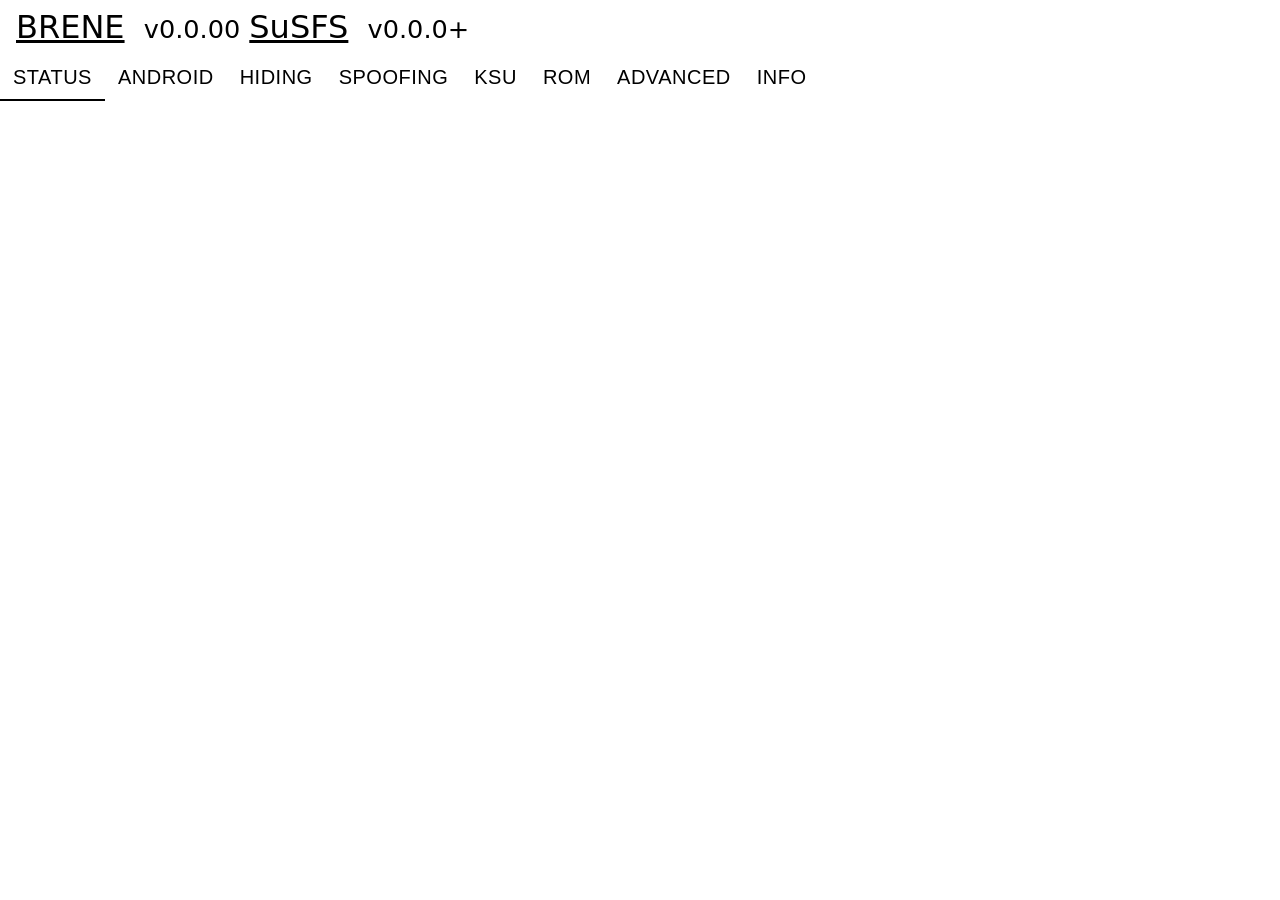
==== webroot/index.html @ 1f49a088 "add: new toggle "Umount Suspicious Mounts 2B"" ====
<!doctype html>
<html lang="en">
	<head>
		<meta charset="UTF-8" />
		<meta name="viewport" content="width=device-width, initial-scale=1.0" />
		<title>BRENE</title>
		<link rel="stylesheet" href="./styles.css" type="text/css" />
	</head>

	<body class="body-content">
		<header class="app-header">
			<div class="header-inner">
				<div class="title">
					<div class="group">
						<a href="https://github.com/rrr333nnn333/BRENE">BRENE</a>
						<span class="item-version" id="brene-version"> v0.0.00 </span>
					</div>

					<div class="group">
						<a href="https://gitlab.com/simonpunk/susfs4ksu">SuSFS</a>
						<span class="item-version" id="susfs-version"> v0.0.0+ </span>
					</div>
				</div>
			</div>
		</header>

		<nav class="tab-bar" id="tab-bar">
			<button class="tab-btn active" data-tab="status">Status</button>
			<button class="tab-btn" data-tab="android">Android</button>
			<button class="tab-btn" data-tab="hiding">Hiding</button>
			<button class="tab-btn" data-tab="spoofing">Spoofing</button>
			<button class="tab-btn" data-tab="ksu">KSU</button>
			<button class="tab-btn" data-tab="rom">ROM</button>
			<button class="tab-btn" data-tab="advanced">Advanced</button>
			<button class="tab-btn" data-tab="info">Info</button>
		</nav>

		<div class="preload-hidden">
			<section class="tab-panel active" data-panel="status">
				<p class="section-label">General</p>
				<div class="card-group">
					<div class="card-row" id="kernel-version">
						<div class="card-row__body">
							<span class="card-row__title">Kernel Version</span>
							<span class="card-row__sub"></span>
						</div>
						<md-ripple></md-ripple>
					</div>

					<div class="card-row" id="sus-status">
						<div class="card-row__body">
							<span class="card-row__title">..5.u.S Status</span>
							<span class="card-row__sub"></span>
						</div>
						<md-ripple></md-ripple>
					</div>

					<!-- <div class="card-row">
						<div class="card-row__body">
							<span class="card-row__title">SELinux Status</span>
							<span class="card-row__sub"></span>
						</div>
						<md-ripple></md-ripple>
					</div> -->
				</div>

				<p class="section-label">Recommended Modules</p>
				<div class="card-group" id="recommended-modules">
					<div class="card-row" data-module="rezygisk">
						<div class="card-row__body">
							<span class="card-row__title">
								<a href="https://github.com/rrr333nnn333/BreZygisk">BreZygisk</a>
								or
								<a href="https://github.com/PerformanC/ReZygisk">ReZygisk</a>
							</span>
							<span class="card-row__sub status-text">Status: Not installed</span>
						</div>
						<md-ripple></md-ripple>
					</div>

					<div class="card-row" data-module="treat_wheel">
						<div class="card-row__body">
							<span class="card-row__title">
								<a href="https://github.com/PerformanC/Treat-Wheel-Zygisk">Treat Wheel</a>
							</span>
							<span class="card-row__sub status-text">Status: Not installed</span>
						</div>
						<md-ripple></md-ripple>
					</div>

					<div class="card-row" data-module="hma_oss_zygisk">
						<div class="card-row__body">
							<span class="card-row__title">
								<a href="https://github.com/frknkrc44/HMA-OSS/tree/zygisk">HMA-OSS Zygisk</a>
								or
								<a href="https://github.com/frknkrc44/HMA-OSS">HMA-OSS</a>
							</span>
							<span class="card-row__sub status-text">Status: Not installed</span>
						</div>
						<md-ripple></md-ripple>
					</div>

					<div class="card-row" data-module="zygisk_vector">
						<div class="card-row__body">
							<span class="card-row__title">
								<a href="https://github.com/JingMatrix/Vector">Vector</a>
							</span>
							<span class="card-row__sub status-text">Status: Not installed</span>
						</div>
						<md-ripple></md-ripple>
					</div>

					<div class="card-row" data-module="tricky_store">
						<div class="card-row__body">
							<span class="card-row__title">
								<a href="https://github.com/JingMatrix/TEESimulator">TEESimulator</a>
							</span>
							<span class="card-row__sub status-text">Status: Not installed</span>
						</div>
						<md-ripple></md-ripple>
					</div>

					<div class="card-row" data-module="tricky_addon">
						<div class="card-row__body">
							<span class="card-row__title">
								<a href="https://github.com/KOWX712/Tricky-Addon-Update-Target-List">Tricky Addon</a>
							</span>
							<span class="card-row__sub status-text">Status: Not installed</span>
						</div>
						<md-ripple></md-ripple>
					</div>

					<div class="card-row" data-module="playintegrityfix">
						<div class="card-row__body">
							<span class="card-row__title">
								<a href="https://github.com/KOWX712/PlayIntegrityFix">Play Integrity Fix</a>
							</span>
							<span class="card-row__sub status-text">Status: Not installed</span>
						</div>
						<md-ripple></md-ripple>
					</div>

					<div class="card-row" data-module="magic_mount_rs">
						<div class="card-row__body">
							<span class="card-row__title">
								<a href="https://github.com/Tools-cx-app/meta-magic_mount-rs">Magic Mount-rs</a>
							</span>
							<span class="card-row__sub status-text">Status: Not installed</span>
						</div>
						<md-ripple></md-ripple>
					</div>
				</div>

				<p class="section-label">Incompatible Modules</p>
				<div class="card-group" id="incompatible-modules">
					<div class="card-row" data-module="susfs4ksu">
						<div class="card-row__body">
							<span class="card-row__title">susfs4ksu-module</span>
							<span class="card-row__sub status-text">Status: Not installed ✅</span>
						</div>
						<md-ripple></md-ripple>
					</div>

					<div class="card-row" data-module="susfs_manager">
						<div class="card-row__body">
							<span class="card-row__title">SuSFS Manager</span>
							<span class="card-row__sub status-text">Status: Not installed ✅</span>
						</div>
						<md-ripple></md-ripple>
					</div>
				</div>
			</section>

			<section class="tab-panel" data-panel="android">
				<p class="section-label">Android Settings</p>
				<div class="card-group">
					<div class="card-row">
						<div class="card-row__body">
							<span class="card-row__title">Developer Options</span>
							<span class="card-row__sub">Enable or disable developer options</span>
						</div>
						<md-switch icons id="developer_options"></md-switch>
						<md-ripple></md-ripple>
					</div>

					<div class="card-row">
						<div class="card-row__body">
							<span class="card-row__title">USB Debugging</span>
							<span class="card-row__sub">Enable or disable USB debugging</span>
						</div>
						<md-switch icons id="usb_debugging"></md-switch>
						<md-ripple></md-ripple>
					</div>

					<div class="card-row">
						<div class="card-row__body">
							<span class="card-row__title">Wireless Debugging</span>
							<span class="card-row__sub">Enable or disable wireless debugging</span>
						</div>
						<md-switch icons id="wireless_debugging"></md-switch>
						<md-ripple></md-ripple>
					</div>
				</div>
			</section>

			<section class="tab-panel" data-panel="hiding">
				<p class="section-label">Suspicious Paths Hiding</p>
				<div class="card-group">
					<div class="card-row">
						<div class="card-row__body">
							<span class="card-row__title">Important Notes:</span>
							<span class="card-row__sub">Only effective for umounted process with uid ≥ 10.000</span>
						</div>
						<md-ripple></md-ripple>
					</div>

					<div class="card-row">
						<div class="card-row__body">
							<span class="card-row__title">Non-standard /sdcard</span>
							<span class="card-row__sub">Standard Paths:</span>
							<span class="card-row__sub">
								Alarms, Android, Audiobooks, DCIM, Documents, Download, Movies, Music, Notifications, Pictures, Podcasts, Recordings, Ringtones (MIUI)
							</span>
							<span class="card-row__tag--code">Example of detections:</span>
							<span class="card-row__tag--code">/sdcard/MT2</span>
							<span class="card-row__tag--code">/sdcard/TWRP</span>
							<span class="card-row__tag--code">/sdcard/AppManager</span>
						</div>
						<md-switch icons id="paths_hiding__non_standard_sdcard"></md-switch>
						<md-ripple></md-ripple>
					</div>

					<div class="card-row">
						<div class="card-row__body">
							<span class="card-row__title">Non-standard /sdcard/Android</span>
							<span class="card-row__sub"> Standard Paths: </span>
							<span class="card-row__sub">data, media, obb</span>
							<span class="card-row__tag--code">Example of detections:</span>
							<span class="card-row__tag--code">/sdcard/Android/fas-rs</span>
						</div>
						<md-switch icons id="paths_hiding__non_standard_sdcard_android"></md-switch>
						<md-ripple></md-ripple>
					</div>

					<div class="card-row">
						<div class="card-row__body">
							<span class="card-row__title">/data/local/tmp</span>
							<span class="card-row__tag--code">Example of detections:</span>
							<span class="card-row__tag--code">/data/local/tmp/main.jar</span>
							<span class="card-row__tag--code">/data/local/tmp/DebugAssistant.log</span>
						</div>
						<md-switch icons id="paths_hiding__data_local_tmp"></md-switch>
						<md-ripple></md-ripple>
					</div>

					<div class="card-row">
						<div class="card-row__body">
							<span class="card-row__title">/sdcard/Android/[data | media | obb]</span>
							<span class="card-row__tag--code">Example of detections:</span>
							<span class="card-row__tag--code">/sdcard/Android/data/ io.github.muntashirakon.AppManager</span>
							<span class="card-row__tag--code">/sdcard/Android/media/ io.github.muntashirakon.AppManager</span>
							<span class="card-row__tag--code">/sdcard/Android/obb/ io.github.muntashirakon.AppManager</span>
						</div>
						<md-switch icons id="paths_hiding__sdcard_android_data_media_obb"></md-switch>
						<md-ripple></md-ripple>
					</div>
				</div>

				<p class="section-label">Other Hiding</p>
				<div class="card-group">
					<div class="card-row">
						<div class="card-row__body">
							<span class="card-row__title">Hide Suspicious Mounts For Non-su Processes</span>
							<span class="card-row__sub"
								>Prevent zygote from caching the sus mounts in memory, and to keep them hidden from /proc/self/[mounts|mountinfo|mountstat] for non-su processes</span
							>
							<span class="card-row__tag--code">Example of detections:</span>
							<span class="card-row__tag--code">Holmes:</span>
							<span class="card-row__tag--code">- Futile Trace Hide</span>
							<span class="card-row__tag--code">Native Test:</span>
							<span class="card-row__tag--code">- Futile Hide (08)</span>
						</div>
						<md-switch icons id="hide_sus_mnts_for_non_su_procs"></md-switch>
						<md-ripple></md-ripple>
					</div>

					<div class="card-row">
						<div class="card-row__body">
							<span class="card-row__title">Umount Suspicious Mounts (2B)</span>
							<span class="card-row__tag--code">Example of detections:</span>
							<span class="card-row__tag--code">Native Detector:</span>
							<span class="card-row__tag--code">- Detected Suspicious Mount</span>
							<span class="card-row__tag--code">- Detected Inconsistent Mount</span>
							<span class="card-row__tag--code">- Detected modified Hosts file</span>
						</div>
						<md-switch icons id="umount_suspicious_mounts"></md-switch>
						<md-ripple></md-ripple>
					</div>

					<div class="card-row">
						<div class="card-row__body">
							<span class="card-row__title">Umount Suspicious Mounts (500K, old SuSFS patches)</span>
							<span class="card-row__tag--code">Example of detections:</span>
							<span class="card-row__tag--code">Native Detector:</span>
							<span class="card-row__tag--code">- Detected Suspicious Mount</span>
							<span class="card-row__tag--code">- Detected Inconsistent Mount</span>
							<span class="card-row__tag--code">- Detected modified Hosts file</span>
						</div>
						<md-switch icons id="umount_suspicious_mounts_500k"></md-switch>
						<md-ripple></md-ripple>
					</div>

					<div class="card-row">
						<div class="card-row__body">
							<span class="card-row__title">Injections Hiding</span>
							<span class="card-row__sub">Only effective for umounted process with uid ≥ 10.000</span>
							<span class="card-row__tag--code">Example of detections:</span>
							<span class="card-row__tag--code">Native Detector:</span>
							<span class="card-row__tag--code">- Found Injection</span>
							<span class="card-row__tag--code">Disclosure:</span>
							<span class="card-row__tag--code">- Found suspicious memory mapping (inconsistent inode)</span>
						</div>
						<md-switch icons id="hide_injections"></md-switch>
						<md-ripple></md-ripple>
					</div>
				</div>

				<p class="section-label">Custom SuSFS Entries</p>
				<div class="card-group">
					<div class="card-row">
						<div class="card-row__body">
							<span class="card-row__title">Important Notes:</span>
							<span class="card-row__sub">Only effective for umounted process with uid ≥ 10.000</span>

							<!-- SUS MAP -->
							<span class="card-row__title">SUS MAP</span>
							<span class="card-row__sub">Added real file path which gets mmapped will be hidden from /proc/self/[maps|smaps|smaps_rollup|map_files|mem|pagemap]</span>
							<span class="card-row__sub">Important Notes:</span>
							<span class="card-row__sub">- It does NOT support hiding for anon memory.</span>
							<span class="card-row__sub">- It does NOT hide any inline hooks or plt hooks cause by the injected library itself</span>
							<span class="card-row__sub">- It may not be able to evade detections by apps that implement a good injection detection</span>
							<span class="card-row__tag--code">Example:</span>
							<span class="card-row__tag--code">/system/fonts/Roboto-Regular.ttf</span>
							<span class="card-row__tag--code">/data/adb/modules/my_module/zygisk/arm64-v8a.so</span>
							<!-- SUS MAP -->

							<!-- SUS PATH -->
							<span class="card-row__title">SUS PATH</span>
							<span class="card-row__sub">Added path and all its sub-paths will be hidden for umounted app process from several syscalls</span>
							<span class="card-row__sub"
								>Please be reminded that if the target path has upper mounts then make sure the proper layer is added, otherwise it may not be effective for the target
								process</span
							>
							<span class="card-row__sub">For paths that are read-only all the time, add them via 'add_sus_path'</span>
							<span class="card-row__tag--code">Example:</span>
							<span class="card-row__tag--code">/system/addon.d</span>
							<span class="card-row__tag--code">/system/bin/install-recovery.sh</span>
							<!-- SUS PATH -->

							<!-- SUS PATH LOOP -->
							<span class="card-row__title">SUS PATH LOOP</span>
							<span class="card-row__sub"
								>The only difference to add_sus_path is that the added sus_path via this cli will be flagged as SUS_PATH again for the app process when it is being spawned by
								zygote and marked umounted</span
							>
							<span class="card-row__sub">Also it does not check if the path is existed or not, instead it checks for empty string only, so be careful what to add</span>
							<span class="card-row__sub">For paths that are frequently modified, we can add them via 'add_sus_path_loop'</span>
							<span class="card-row__tag--code">Example:</span>
							<span class="card-row__tag--code">/sdcard/TWRP</span>
							<span class="card-row__tag--code">/data/local/tmp/main.jar</span>
							<!-- SUS PATH LOOP -->
						</div>
						<md-ripple></md-ripple>
					</div>

					<div class="card-group sus-card">
						<md-tabs id="sus_tabs">
							<md-primary-tab id="tab_sus_map" aria-controls="panel_sus_map">MAP</md-primary-tab>
							<md-primary-tab id="tab_sus_path" aria-controls="panel_sus_path">PATH</md-primary-tab>
							<md-primary-tab id="tab_sus_path_loop" aria-controls="panel_sus_path_loop">PATH LOOP</md-primary-tab>
						</md-tabs>

						<div class="snap-container" id="horizontal_scroll_container">
							<div class="snap-item">
								<md-filled-text-field class="content" id="custom_sus_map_text_field" type="textarea" rows="12" label="SUS MAP"> ></md-filled-text-field>
							</div>
							<div class="snap-item">
								<md-filled-text-field class="content" id="custom_sus_path_text_field" type="textarea" rows="12" label="SUS PATH"></md-filled-text-field>
							</div>
							<div class="snap-item">
								<md-filled-text-field class="content" id="custom_sus_path_loop_text_field" type="textarea" rows="12" label="SUS PATH LOOP"></md-filled-text-field>
							</div>
						</div>
						<div class="sus-footer">
							<md-filled-button id="unified_apply_button">APPLY</md-filled-button>
						</div>
					</div>
				</div>
			</section>

			<section class="tab-panel" data-panel="spoofing">
				<p class="section-label">Spoofing Features</p>

				<div class="card-group">
					<div class="card-row">
						<div class="card-row__body">
							<span class="card-row__title">AVC Log Spoofing</span>
							<span class="card-row__sub">Spoof the sus tcontext 'su' with 'u:r:priv_app:s0:c512,c768' shown in avc log in kernel</span>
							<span class="card-row__sub"
								>Enabling this may sometimes make developers hard to identify the cause when they are debugging with some permission or selinux issues, so users are advised to
								disable this when doing so</span
							>
						</div>
						<md-switch icons id="enable_avc_log_spoofing"></md-switch>
						<md-ripple></md-ripple>
					</div>

					<div class="card-row">
						<div class="card-row__body">
							<span class="card-row__title">/proc/cmdline or /proc/bootconfig Spoofing</span>
							<span class="card-row__sub">Spoof the output of /proc/cmdline (non-gki) or /proc/bootconfig (gki) from a text file</span>
							<span class="card-row__sub">No root process detects it for now, and this spoofing won't help much actually</span>
							<span class="card-row__tag--code">Example:</span>
							<span class="card-row__tag--code">androidboot.warranty_bit = "0"</span>
							<span class="card-row__tag--code">androidboot.verifiedbootstate = "green"</span>
						</div>
						<md-switch icons id="proc_cmdline_bootconfig_spoofing"></md-switch>
						<md-ripple></md-ripple>
					</div>

					<div class="card-row">
						<div class="card-row__body">
							<span class="card-row__title">Android System Properties Spoofing</span>
							<span class="card-row__sub">Spoof some android system properties</span>
							<span class="card-row__tag--code">Example:</span>
							<span class="card-row__tag--code">[ro.build.type]: [user]</span>
							<span class="card-row__tag--code">[ro.build.tags]: [release-keys]</span>
						</div>
						<md-switch icons id="android_system_properties_spoofing"></md-switch>
						<md-ripple></md-ripple>
					</div>

					<div class="card-row">
						<div class="card-row__body">
							<span class="card-row__title">Uname Spoofing</span>
							<span class="card-row__sub">Spoof uname for all processes</span>
							<span class="card-row__sub">Only 'release' and 'version' are spoofed as others are no longer needed</span>
							<span class="card-row__tag--code">Example:</span>
							<span class="card-row__tag--code">Kernel Release: 5.10.123-android12-9-g690101101069</span>
							<span class="card-row__tag--code">Kernel Version: #1 SMP PREEMPT Wed Jun 9 03:20:30 UTC 2069</span>
							<span class="card-row__tag--code">Example of detections:</span>
							<span class="card-row__tag--code">Duck Detector:</span>
							<span class="card-row__tag--code">- Build time drift</span>
							<span class="card-row__tag--code">Holmes:</span>
							<span class="card-row__tag--code">- Abnormal Environment (03)</span>
							<span class="card-row__tag--code">Native Detector:</span>
							<span class="card-row__tag--code">- Detected Custom Kernel</span>
							<span class="card-row__tag--code">Disclosure:</span>
							<span class="card-row__tag--code">- Custom kernel detected (build date...)</span>
						</div>
						<md-switch icons id="uname_spoofing"></md-switch>
						<md-ripple></md-ripple>
					</div>

					<div class="card-row">
						<div class="card-row__body">
							<span class="card-row__title">Custom Uname Spoofing</span>
							<span class="card-row__sub">Spoof uname for all processes, set string to 'default' to imply the function to use original string</span>
						</div>
						<md-switch icons id="custom_uname_spoofing"></md-switch>
						<md-ripple></md-ripple>
					</div>
					<div class="card-row">
						<div class="field-stack">
							<md-outlined-text-field label="Kernel Release" placeholder="e.g. 5.10.123-android12-9-g690101101069" id="custom_uname_release"></md-outlined-text-field>
							<md-outlined-text-field label="Kernel Version" placeholder="e.g. #1 SMP PREEMPT Wed Jun 9 03:20:30 UTC 2069" id="custom_uname_version"></md-outlined-text-field>
							<div class="btn-row">
								<md-outlined-button id="button_custom_uname_reset">RESET</md-outlined-button>
								<md-filled-button id="button_custom_uname_apply">APPLY</md-filled-button>
							</div>
						</div>
					</div>
				</div>

				<p class="section-label">Android Verified Boot Hash Spoofing</p>
				<div class="card-group">
					<div class="card-row">
						<div class="field-stack">
							<md-outlined-text-field
								id="verified_boot_hash_text_field"
								type="textarea"
								label="Verified Boot Hash"
								rows="3"
								placeholder="e.g. df2352c282aj56e1489a3e220305hb827e54ba65a1293ab7409f2d46a3666b5a (64 digits)"
							></md-outlined-text-field>
							<div class="btn-row">
								<md-filled-button id="verified_boot_hash_button">APPLY</md-filled-button>
							</div>
						</div>
					</div>
				</div>
			</section>

			<section class="tab-panel" data-panel="rom">
				<p class="section-label">Custom ROM</p>
				<div class="card-group">
					<div class="card-row">
						<div class="card-row__body">
							<span class="card-row__title">Remove Custom ROM Properties <span class="chip-exp">EXPERIMENTAL</span></span>
							<span class="card-row__sub">Some LineageOS, CrDroid and Halcyon properties</span>
						</div>
						<md-switch icons id="rom_props"></md-switch>
						<md-ripple></md-ripple>
					</div>

					<div class="card-row">
						<div class="card-row__body">
							<span class="card-row__title">Remove Play Integrity Fix Properties <span class="chip-exp">EXPERIMENTAL</span></span>
							<span class="card-row__sub">Some Play Integrity Fix properties</span>
						</div>
						<md-switch icons id="pif_props"></md-switch>
						<md-ripple></md-ripple>
					</div>
				</div>
			</section>

			<section class="tab-panel" data-panel="advanced">
				<p class="section-label">Advanced / Other Features</p>
				<div class="card-group">
					<div class="card-row">
						<div class="card-row__body">
							<span class="card-row__title">BRENE Logs</span>
							<span class="card-row__sub">Enable or disable BRENE Logs</span>
						</div>
						<md-switch icons id="brene_logs"></md-switch>
						<md-ripple></md-ripple>
					</div>

					<div class="card-row">
						<div class="card-row__body">
							<span class="card-row__title">SuSFS Logs</span>
							<span class="card-row__sub">Enable or disable SuSFS log in kernel</span>
						</div>
						<md-switch icons id="enable_log"></md-switch>
						<md-ripple></md-ripple>
					</div>

					<div class="card-row">
						<div class="card-row__body">
							<span class="card-row__title">SELinux Enforcing</span>
							<span class="card-row__sub">Enable or disable SELinux enforcing mode</span>
						</div>
						<md-switch icons id="selinux"></md-switch>
						<md-ripple></md-ripple>
					</div>
				</div>
			</section>

			<section class="tab-panel" data-panel="ksu">
				<p class="section-label">KernelSU Features</p>
				<div class="card-group">
					<div class="card-row">
						<div class="card-row__body">
							<span class="card-row__title">SU Compat</span>
							<span class="card-row__sub">SU Compatibility Mode - allows authorized apps to gain root via traditional 'su' command</span>
							<span class="card-row__sub card-row__tag--danger">WARNING: Old SuSFS patches need this option enabled to work</span>
						</div>
						<md-switch icons id="su_compat"></md-switch>
						<md-ripple></md-ripple>
					</div>

					<div class="card-row">
						<div class="card-row__body">
							<span class="card-row__title">Kernel Umount</span>
							<span class="card-row__sub">Kernel Umount - controls whether kernel automatically unmounts modules when not needed</span>
							<span class="card-row__sub card-row__tag--danger">WARNING:</span>
							<span class="card-row__sub card-row__tag--danger">- Old SuSFS patches need this option enabled to work</span>
							<span class="card-row__sub card-row__tag--danger">- Umount Suspicious Mounts need this option enabled to work</span>
						</div>
						<md-switch icons id="kernel_umount"></md-switch>
						<md-ripple></md-ripple>
					</div>
				</div>

				<p class="section-label">Module Control</p>
				<div class="card-group">
					<div class="field-stack">
						<div class="btn-row">
							<md-filled-button id="disable_ksu_modules">Disable Modules</md-filled-button>
							<md-filled-button id="enable_ksu_modules">Enable Modules</md-filled-button>
						</div>
					</div>
				</div>
			</section>

			<section class="tab-panel" data-panel="info">
				<p class="section-label">Enabled Features In Kernel</p>
				<div class="card-group">
					<div class="mono-block enabled-config" id="kernel-features-container"></div>
				</div>

				<p class="section-label">BRENE Logs</p>
				<div class="card-group">
					<div class="mono-block enabled-config" id="logs"></div>
				</div>
			</section>
		</div>

		<script type="module" src="./script.js"></script>
	</body>
</html>
---- webroot/styles.css ----
@import './theme.css';

*,
*::before,
*::after {
	box-sizing: border-box;
}

body {
	padding-top: var(--top-inset);
	padding-bottom: calc(var(--bottom-inset) + 60px);
	margin: 0;
	overflow-x: hidden;
	display: flex;
	flex-direction: column;
	background-color: var(--md-sys-color-surface);
	color: var(--md-sys-color-on-surface);
	font-family:
		Roboto,
		system-ui,
		-apple-system,
		'Segoe UI',
		Arial,
		sans-serif;
}

.body-content {
	flex: 1 0 auto;
}

md-switch {
	flex-shrink: 0;
	pointer-events: all;
	scale: 1.36;
}

.title {
	font-size: 2em;
	line-height: 1;
	display: flex;
	align-items: flex-end;
}

.item-version {
	font-size: 0.8em;
	font-weight: 500;
	padding: 2px 5px;
	background-color: var(--md-sys-color-surface-variant);
	color: var(--md-sys-color-on-surface-variant);
	border-radius: 8px;
	margin: 2px 4px;
	box-sizing: border-box;
}

.enabled-config {
	font-family: monospace;
	padding: 10px;
	font-size: 1.4em;
	background-color: var(--md-sys-color-surface-container-lowest);
	box-sizing: border-box;
}

.preload-hidden {
	display: none;
}

a {
	color: inherit;
}

md-filled-button {
	font-size: 1em;
}

md-tabs {
	--md-sys-color-surface: var(--md-sys-color-surface-container-lowest);
}

.snap-container {
	display: flex;
	overflow-x: auto;
	scroll-snap-type: x mandatory;
	scroll-behavior: smooth;
	scrollbar-width: none;
}
.snap-container::-webkit-scrollbar {
	display: none;
}

.snap-item {
	scroll-snap-align: start;
	min-width: 100%;
	flex: 0 0 100%;
}
.snap-item md-filled-text-field {
	width: 100%;
}

.textarea-container {
	padding-bottom: 10px;
}

.textarea-container .content {
	padding: 0 10px;
	box-sizing: border-box;
}

.app-header {
	top: 0;
	border-bottom: 1px solid var(--md-sys-color-outline-variant);
}

.header-inner {
	margin: 0 auto;
	padding: 11px 16px;
	display: flex;
	align-items: stretch;
	gap: 6px;
	flex-wrap: wrap;
	box-sizing: border-box;
}

.tab-bar {
	display: flex;
	overflow-x: auto;
	scrollbar-width: none;
	background-color: var(--md-sys-color-surface);
	border-bottom: 1px solid var(--md-sys-color-outline-variant);
}
.tab-bar::-webkit-scrollbar {
	display: none;
}

.tab-btn {
	background: none;
	border: none;
	border-bottom: 2px solid transparent;
	cursor: pointer;
	color: var(--md-sys-color-on-surface-variant);
	font-size: 20px;
	font-weight: 500;
	letter-spacing: 0.5px;
	text-transform: uppercase;
	padding: 12px 13px 10px;
	white-space: nowrap;
	position: relative;
}

.tab-btn:hover {
	color: var(--md-sys-color-on-surface);
}

.tab-btn.active {
	color: var(--md-sys-color-primary);
	border-bottom-color: var(--md-sys-color-primary);
}

.section-label {
	display: flex;
	justify-content: flex-start;
	font-size: 1.6em;
	font-weight: 600;
	color: var(--md-sys-color-primary);
	margin: 12px 0px;
}

.card-group {
	display: flex;
	flex-direction: column;
	gap: 3px;
	background-color: transparent;
	overflow: hidden;
	border-radius: 16px;
}
.card-row {
	display: flex;
	position: relative;
	align-items: center;
	padding: 16px 24px;
	background-color: var(--md-sys-color-surface-container);
}

.card-row__body {
	display: flex;
	flex-direction: column;
	gap: 3px;
	flex: 1;
	min-width: 0;
}

.card-row__title {
	font-size: 1.2rem;
	font-weight: 500;
	color: var(--md-sys-color-on-surface);
	line-height: 1.3;
}

.card-row__sub {
	font-size: 1rem;
	color: var(--md-sys-color-outline);
	line-height: 1.4;
}

.card-row__tag {
	display: inline-block;
	font-size: 1rem;
	margin-top: 4px;
	padding: 2px 8px;
	border-radius: 100px;
	background-color: var(--md-sys-color-surface-container-high);
	color: var(--md-sys-color-on-surface-variant);
	line-height: 1.6;
}

.card-row__tag--code {
	font-family: 'Space Mono', monospace;
	letter-spacing: -0.2px;
	color: var(--md-sys-color-on-surface-variant);
}

.card-row__tag--green {
	background-color: rgba(8, 201, 11, 0.12);
	color: #08c90b;
}

.card-row__tag--warn {
	background-color: var(--md-sys-color-tertiary-container);
	color: var(--md-sys-color-on-tertiary-container);
}

.card-row__tag--danger {
	/* background-color: var(--md-sys-color-error-container); */
	color: red;
}

.sus-card {
	display: flex;
	flex-direction: column;
}

.sus-footer {
	padding: 8px 0px;
	display: flex;
}

.sus-footer md-filled-button,
.btn-row > * {
	flex: 1;
}

.field-stack {
	display: flex;
	flex-grow: 1;
	flex-direction: column;
	gap: 10px;
}

.btn-row {
	display: flex;
	gap: 8px;
}

.btn-row--right {
	justify-content: flex-end;
}

.btn-row--right > * {
	flex: 0 0 auto;
}

.mono-block {
	font-family: 'Space Mono', monospace;
	font-size: 0.8rem;
	color: var(--md-sys-color-on-surface-variant);
	line-height: 1.9;
	padding: 14px 16px;
	min-height: 56px;
	white-space: pre-wrap;
	word-break: break-all;
}

.tab-panel {
	display: none;
	padding: 14px 14px 0;
	margin: 0 auto;
	animation: panelIn 0.16s ease;
}

.tab-panel.active {
	display: block;
}

@keyframes panelIn {
	from {
		opacity: 0;
		transform: translateY(5px);
	}
	to {
		opacity: 1;
		transform: translateY(0);
	}
}

.chip-exp {
	display: inline-block;
	font-size: 0.8rem;
	font-weight: 700;
	letter-spacing: 0.4px;
	text-transform: uppercase;
	padding: 1px 5px;
	border-radius: 4px;
	background-color: var(--md-sys-color-tertiary-container);
	color: var(--md-sys-color-on-tertiary-container);
	vertical-align: middle;
	margin-left: 4px;
	position: relative;
	top: -1px;
}
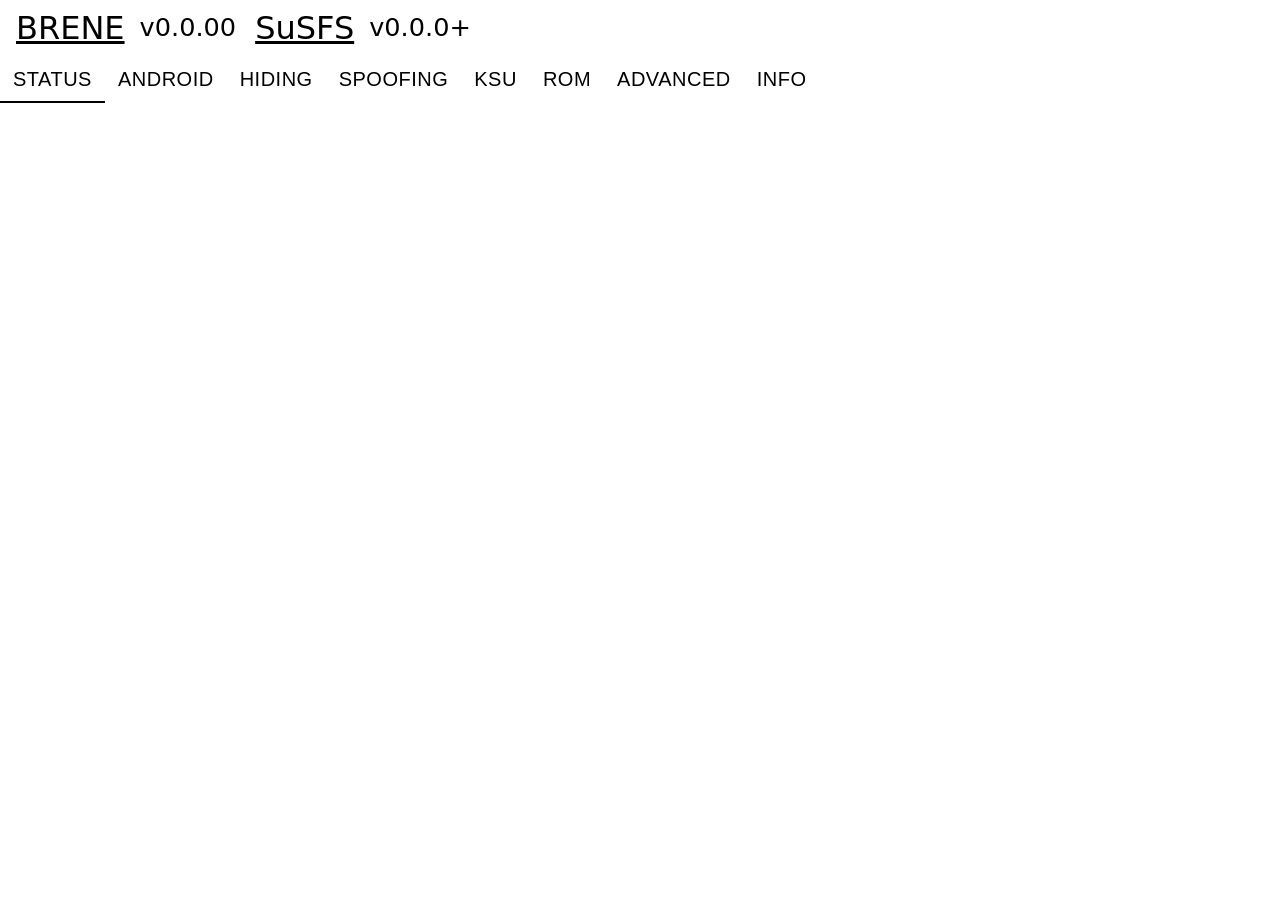
==== commit 3c36d171: "Merge remote-tracking branch 'upstream/main'" ====
--- a/webroot/index.html
+++ b/webroot/index.html
@@ -255,7 +255,7 @@
 
 					<div class="card-row">
 						<div class="card-row__body">
-							<span class="card-row__title">/sdcard/Android/[data | media | obb]</span>
+							<span class="card-row__title">/sdcard/Android/[data | media | obb] <span class="chip-exp">EXPERIMENTAL</span></span>
 							<span class="card-row__tag--code">Example of detections:</span>
 							<span class="card-row__tag--code">/sdcard/Android/data/ io.github.muntashirakon.AppManager</span>
 							<span class="card-row__tag--code">/sdcard/Android/media/ io.github.muntashirakon.AppManager</span>
--- a/webroot/styles.css
+++ b/webroot/styles.css
@@ -38,7 +38,15 @@
 	font-size: 2em;
 	line-height: 1;
 	display: flex;
-	align-items: flex-end;
+	flex-wrap: wrap;
+	gap: 10px;
+	align-items: center;
+}
+
+.group {
+	display: flex;
+	align-items: center;
+	gap: 6px;
 }
 
 .item-version {
